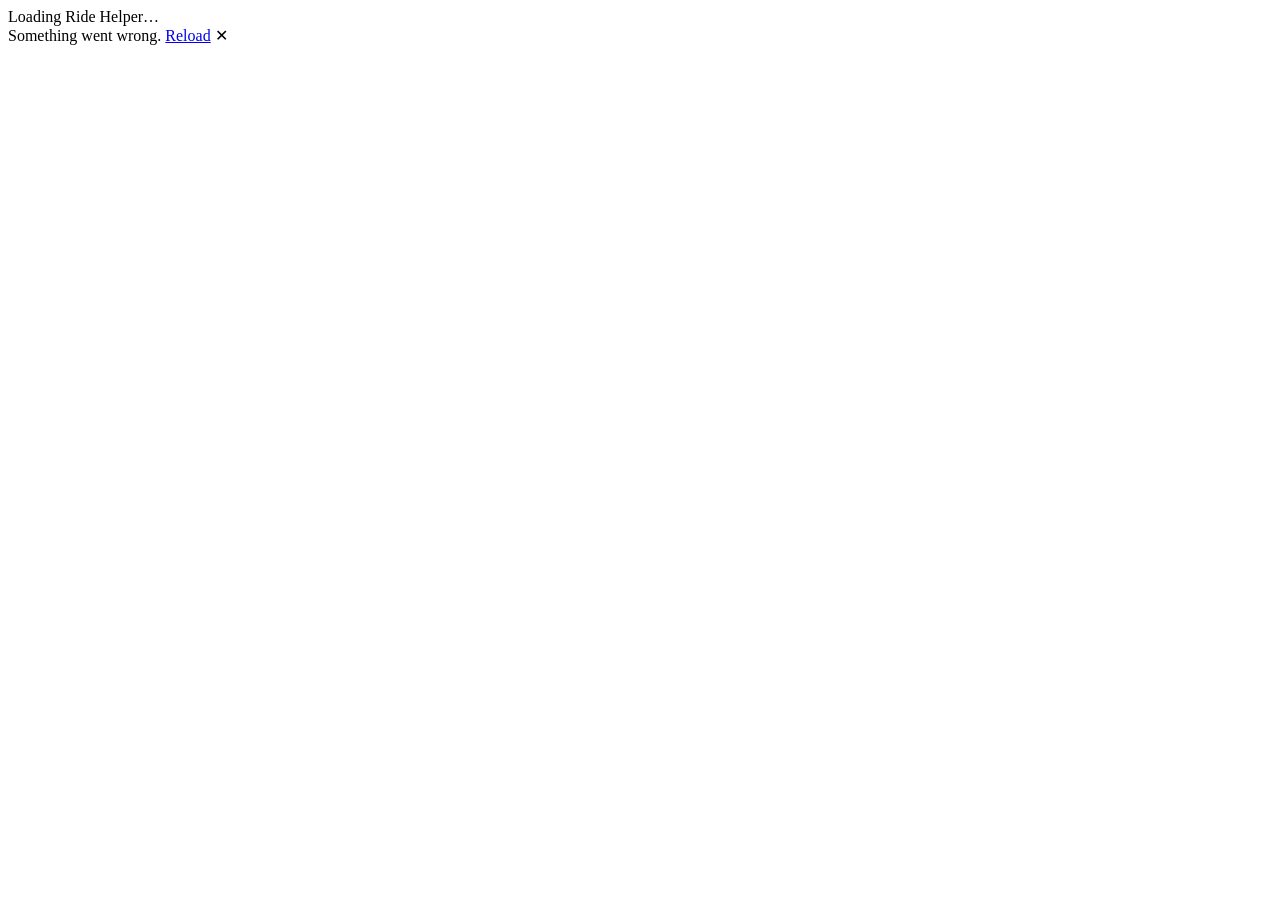
==== index.html @ bc28dfa4 "Deploy d84a295" ====
<!DOCTYPE html>
<html lang="en" bit-theme-system bit-theme-persist>

<head>
    <meta charset="utf-8" />
    <meta name="viewport" content="width=device-width, initial-scale=1.0" />
    <meta name="theme-color" content="#0b3d6b" />
    <title>Ride Helper</title>
    <base href="/ride-helper-web/" />
    <link href="_framework/dotnet.1a4a4vpzns.js" rel="preload" as="script" fetchpriority="high" crossorigin="anonymous" integrity="sha256-1xs2JJlc0gDFtfi62LBTuEmi8sRlWI7+lt3wGXyU4dw=" />
    <link href="_content/Bit.BlazorUI/styles/bit.blazorui.css" rel="stylesheet" />
    <link rel="stylesheet" href="css/app.css" />
    <link rel="icon" type="image/png" href="favicon.png" />
    <link href="RideHelper.styles.css" rel="stylesheet" />
    <link href="manifest.webmanifest" rel="manifest" />
    <link rel="apple-touch-icon" sizes="512x512" href="icon-512.png" />
    <link rel="apple-touch-icon" sizes="192x192" href="icon-192.png" />
    <script type="importmap">{
  "imports": {
    "./_framework/blazor.webassembly.js": "./_framework/blazor.webassembly.w3qd1tpl0e.js",
    "./_framework/dotnet.js": "./_framework/dotnet.1a4a4vpzns.js",
    "./_framework/dotnet.native.js": "./_framework/dotnet.native.q38003gvqi.js",
    "./_framework/dotnet.runtime.js": "./_framework/dotnet.runtime.azrfhwb804.js"
  },
  "scopes": {},
  "integrity": {
    "./_framework/blazor.webassembly.js": "sha256-lDXsDYFgm62F+YUvxES7IOTCXYpiHpU3uR45YdC6mq4=",
    "./_framework/blazor.webassembly.w3qd1tpl0e.js": "sha256-lDXsDYFgm62F+YUvxES7IOTCXYpiHpU3uR45YdC6mq4=",
    "./_framework/dotnet.1a4a4vpzns.js": "sha256-1xs2JJlc0gDFtfi62LBTuEmi8sRlWI7+lt3wGXyU4dw=",
    "./_framework/dotnet.js": "sha256-1xs2JJlc0gDFtfi62LBTuEmi8sRlWI7+lt3wGXyU4dw=",
    "./_framework/dotnet.native.js": "sha256-BtUMevCTTpUK4I5d68LtBZlJdGIQC7fk+oNnjyzuFR4=",
    "./_framework/dotnet.native.q38003gvqi.js": "sha256-BtUMevCTTpUK4I5d68LtBZlJdGIQC7fk+oNnjyzuFR4=",
    "./_framework/dotnet.runtime.azrfhwb804.js": "sha256-muN076HgyOCoAaid7zD7a2/GN7aQ7tmK/BzdnKgw78g=",
    "./_framework/dotnet.runtime.js": "sha256-muN076HgyOCoAaid7zD7a2/GN7aQ7tmK/BzdnKgw78g="
  }
}</script>
</head>

<body>
    <div id="app">
        <div class="loading">Loading Ride Helper…</div>
    </div>

    <div id="blazor-error-ui">
        Something went wrong.
        <a href="." class="reload">Reload</a>
        <span class="dismiss">✕</span>
    </div>
    <script src="js/ridehelper.js"></script>
    <script src="_content/Bit.BlazorUI/scripts/bit.blazorui.js"></script>
    <script src="_framework/blazor.webassembly.w3qd1tpl0e.js"></script>
    <script>navigator.serviceWorker.register('service-worker.js', { updateViaCache: 'none' });</script>
</body>

</html>
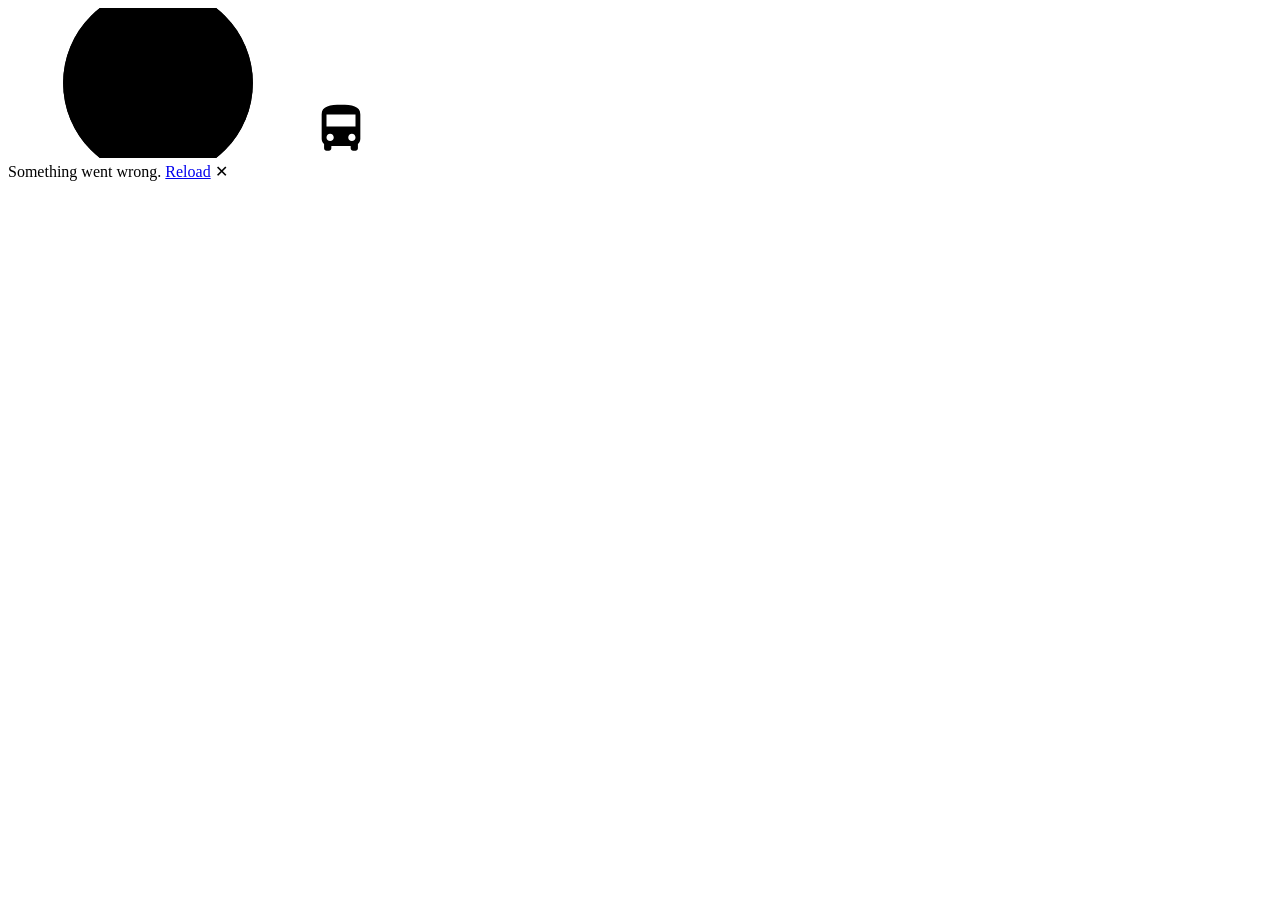
==== commit 31a432d9: "Deploy 2796aec" ====
--- a/index.html
+++ b/index.html
@@ -3,22 +3,21 @@
 
 <head>
     <meta charset="utf-8" />
-    <meta name="viewport" content="width=device-width, initial-scale=1.0" />
-    <meta name="theme-color" content="#0b3d6b" />
+    <meta name="viewport" content="width=device-width, initial-scale=1.0, viewport-fit=cover" />
+    <meta name="theme-color" content="#7B5EA7" />
     <title>Ride Helper</title>
     <base href="/ride-helper-web/" />
-    <link href="_framework/dotnet.1a4a4vpzns.js" rel="preload" as="script" fetchpriority="high" crossorigin="anonymous" integrity="sha256-1xs2JJlc0gDFtfi62LBTuEmi8sRlWI7+lt3wGXyU4dw=" />
+    <link href="_framework/dotnet.alx1754l4m.js" rel="preload" as="script" fetchpriority="high" crossorigin="anonymous" integrity="sha256-soSSexV5crLBHmEnx8hnqnXTTe7BreFuWXkT4V2D8TI=" />
     <link href="_content/Bit.BlazorUI/styles/bit.blazorui.css" rel="stylesheet" />
     <link rel="stylesheet" href="css/app.css" />
     <link rel="icon" type="image/png" href="favicon.png" />
-    <link href="RideHelper.styles.css" rel="stylesheet" />
     <link href="manifest.webmanifest" rel="manifest" />
     <link rel="apple-touch-icon" sizes="512x512" href="icon-512.png" />
     <link rel="apple-touch-icon" sizes="192x192" href="icon-192.png" />
     <script type="importmap">{
   "imports": {
     "./_framework/blazor.webassembly.js": "./_framework/blazor.webassembly.w3qd1tpl0e.js",
-    "./_framework/dotnet.js": "./_framework/dotnet.1a4a4vpzns.js",
+    "./_framework/dotnet.js": "./_framework/dotnet.alx1754l4m.js",
     "./_framework/dotnet.native.js": "./_framework/dotnet.native.q38003gvqi.js",
     "./_framework/dotnet.runtime.js": "./_framework/dotnet.runtime.azrfhwb804.js"
   },
@@ -26,8 +25,8 @@
   "integrity": {
     "./_framework/blazor.webassembly.js": "sha256-lDXsDYFgm62F+YUvxES7IOTCXYpiHpU3uR45YdC6mq4=",
     "./_framework/blazor.webassembly.w3qd1tpl0e.js": "sha256-lDXsDYFgm62F+YUvxES7IOTCXYpiHpU3uR45YdC6mq4=",
-    "./_framework/dotnet.1a4a4vpzns.js": "sha256-1xs2JJlc0gDFtfi62LBTuEmi8sRlWI7+lt3wGXyU4dw=",
-    "./_framework/dotnet.js": "sha256-1xs2JJlc0gDFtfi62LBTuEmi8sRlWI7+lt3wGXyU4dw=",
+    "./_framework/dotnet.alx1754l4m.js": "sha256-soSSexV5crLBHmEnx8hnqnXTTe7BreFuWXkT4V2D8TI=",
+    "./_framework/dotnet.js": "sha256-soSSexV5crLBHmEnx8hnqnXTTe7BreFuWXkT4V2D8TI=",
     "./_framework/dotnet.native.js": "sha256-BtUMevCTTpUK4I5d68LtBZlJdGIQC7fk+oNnjyzuFR4=",
     "./_framework/dotnet.native.q38003gvqi.js": "sha256-BtUMevCTTpUK4I5d68LtBZlJdGIQC7fk+oNnjyzuFR4=",
     "./_framework/dotnet.runtime.azrfhwb804.js": "sha256-muN076HgyOCoAaid7zD7a2/GN7aQ7tmK/BzdnKgw78g=",
@@ -38,7 +37,16 @@
 
 <body>
     <div id="app">
-        <div class="loading">Loading Ride Helper…</div>
+        <div class="boot">
+            <div class="boot-ring">
+                <svg class="loading-progress">
+                    <circle r="40%" cx="50%" cy="50%" />
+                    <circle r="40%" cx="50%" cy="50%" />
+                </svg>
+                <span class="paw"><svg viewBox="0 0 24 24" width="58" height="58" fill="currentColor" aria-hidden="true"><path d="M4 16c0 .88.39 1.67 1 2.22V20c0 .55.45 1 1 1h1c.55 0 1-.45 1-1v-1h8v1c0 .55.45 1 1 1h1c.55 0 1-.45 1-1v-1.78c.61-.55 1-1.34 1-2.22V6c0-3.5-3.58-4-8-4s-8 .5-8 4v10zm3.5 1c-.83 0-1.5-.67-1.5-1.5S6.67 14 7.5 14s1.5.67 1.5 1.5S8.33 17 7.5 17zm9 0c-.83 0-1.5-.67-1.5-1.5s.67-1.5 1.5-1.5 1.5.67 1.5 1.5-.67 1.5-1.5 1.5zm1.5-6H6V6h12v5z"/></svg></span>
+            </div>
+            <div class="loading-progress-text"></div>
+        </div>
     </div>
 
     <div id="blazor-error-ui">
--- a/css/app.css
+++ b/css/app.css
@@ -1,111 +1,234 @@
-/* Layout and the few custom bits on top of Bit BlazorUI. Colors come from Bit's theme variables,
-   so light, dark and system themes work without extra rules. */
-
-html, body {
-    margin: 0;
-    background: var(--bit-clr-bg-pri);
-    color: var(--bit-clr-fg-pri);
-    font-family: system-ui, -apple-system, "Segoe UI", Roboto, sans-serif;
-    font-size: 18px;
-    line-height: 1.4;
-}
-
-/* Text size setting (Info page). Zoom scales Bit's controls along with the text. */
-html { --text-zoom: 1; }
-html[data-text="1"] { --text-zoom: 1.2; }
-html[data-text="2"] { --text-zoom: 1.4; }
-
-h1 { font-size: 1.6rem; margin: 0.5rem 0 0.75rem; }
-h2 { font-size: 1.2rem; margin: 0 0 0.5rem; }
-a { color: var(--bit-clr-pri); }
-
-.shell {
-    min-height: 100vh;
-    min-height: 100dvh;
-    display: flex;
-    flex-direction: column;
-}
-
-.topbar {
-    background: var(--bit-clr-pri);
-    color: var(--bit-clr-pri-text);
-    padding: calc(0.6rem + env(safe-area-inset-top)) 1rem 0.6rem;
-    font-weight: 700;
-}
-
-.content {
-    flex: 1;
-    zoom: var(--text-zoom);
-    width: calc(100% / var(--text-zoom));
-    max-width: 640px;
-    margin: 0 auto;
-    padding: 0.5rem 1rem 7rem;
-    box-sizing: border-box;
-}
-
-.tabbar {
-    position: fixed;
-    left: 0; right: 0; bottom: 0;
-    background: var(--bit-clr-bg-sec);
-    border-top: 2px solid var(--bit-clr-brd-pri);
-    z-index: 10;
-}
-
-.card {
-    display: block;
-    background: var(--bit-clr-bg-sec);
-    border: 1px solid var(--bit-clr-brd-pri);
-    border-radius: 14px;
-    padding: 1rem;
-    margin: 0.75rem 0;
-    color: var(--bit-clr-fg-pri);
-    text-decoration: none;
-}
-
-.card.late { border-color: var(--bit-clr-err); }
-.card .bit-btn { margin-top: 0.5rem; }
-
-.row { display: flex; justify-content: space-between; align-items: center; gap: 0.5rem; }
-.big { font-size: 1.25rem; }
-.when { font-size: 1.3rem; font-weight: 700; margin: 0.25rem 0; }
-.muted { color: var(--bit-clr-fg-sec); }
-.small { font-size: 0.8rem; }
-
-.pill {
-    display: inline-block;
-    padding: 0.15rem 0.7rem;
-    border-radius: 999px;
-    font-size: 0.8rem;
-    font-weight: 700;
-    border: 2px solid var(--bit-clr-brd-pri);
-    white-space: nowrap;
-}
-.pill.booked { border-color: var(--bit-clr-suc); color: var(--bit-clr-suc); }
-.pill.cancelled { border-color: var(--bit-clr-fg-sec); color: var(--bit-clr-fg-sec); }
-.pill.planned { border-color: var(--bit-clr-err); color: var(--bit-clr-err); }
-
-/* Spacing between stacked Bit controls */
-.form > *, .content > .bit-btn, .content > .bit-msg { margin-top: 0.9rem; }
-.actions { display: grid; gap: 0.5rem; }
-
-.script dl { margin: 0; }
-.script dt { color: var(--bit-clr-fg-sec); font-size: 0.85rem; margin-top: 0.6rem; font-weight: 700; text-transform: uppercase; }
-.script dd { margin: 0; font-size: 1.3rem; font-weight: 600; }
-
-.loading { text-align: center; padding: 3rem 1rem; color: var(--bit-clr-fg-sec); }
-
-:focus-visible { outline: 4px solid #f5a623; outline-offset: 2px; }
-
-#blazor-error-ui {
-    background: var(--bit-clr-wrn);
-    color: #000;
-    bottom: 0;
-    box-shadow: 0 -1px 2px rgba(0, 0, 0, 0.2);
-    display: none;
-    left: 0;
-    padding: 0.6rem 1.25rem 0.7rem;
-    position: fixed;
-    width: 100%;
-    z-index: 1000;
-}
-#blazor-error-ui .dismiss { cursor: pointer; position: absolute; right: 0.75rem; top: 0.5rem; }
+/* Ride Helper, in the same look as Simple Kennel: warm cream (light) / warm charcoal (dark) surfaces,
+   accent colours, cards with 20px corners, sidebar on wide screens and a floating bar on phones. */
+
+@font-face { font-family: Nunito; font-weight: 400; src: url(../fonts/Nunito-Regular.ttf) format("truetype"); font-display: swap; }
+@font-face { font-family: Nunito; font-weight: 600; src: url(../fonts/Nunito-SemiBold.ttf) format("truetype"); font-display: swap; }
+@font-face { font-family: Nunito; font-weight: 700; src: url(../fonts/Nunito-Bold.ttf) format("truetype"); font-display: swap; }
+@font-face { font-family: Nunito; font-weight: 800; src: url(../fonts/Nunito-ExtraBold.ttf) format("truetype"); font-display: swap; }
+
+/* ---------- Tokens ---------- */
+:root, :root[bit-theme="light"] {
+  --sk-surface: #FAF6F1; --sk-card: #FFFFFF; --sk-container: #F4EEE7; --sk-surface-high: #EFE8E0; --sk-surface-highest: #E9E1D8;
+  --sk-outline: #E6DDD2; --sk-text: #1F1B17; --sk-muted: #6B635B; --sk-shadow: 0 1px 4px rgba(122, 92, 62, .20);
+  --sk-primary: var(--sk-accent); --sk-on-primary: #fff;
+  --sk-green: #2E9E4F; --sk-orange: #EF8A17; --sk-red: #D93636; --sk-blue: #2F7DE1; --sk-gray: #8A8F98;
+  color-scheme: light;
+}
+:root[bit-theme="dark"] {
+  --sk-surface: #1A1714; --sk-card: #25211D; --sk-container: #2B2622; --sk-surface-high: #332D28; --sk-surface-highest: #3C3530;
+  --sk-outline: #453E37; --sk-text: #EFE7DF; --sk-muted: #B3AAA1; --sk-shadow: none;
+  --sk-primary: color-mix(in srgb, var(--sk-accent) 62%, white);
+  --sk-on-primary: #17121c;
+  color-scheme: dark;
+}
+:root { --sk-accent: #7B5EA7; --text-zoom: 1; }
+:root[data-text="1"] { --text-zoom: 1.2; }
+:root[data-text="2"] { --text-zoom: 1.4; }
+:root {
+  --nav-bg: var(--sk-card); --nav-line: var(--sk-outline); --nav-fg: var(--sk-muted);
+  --nav-active-bg: color-mix(in srgb, var(--sk-primary) 18%, transparent); --nav-active-fg: var(--sk-primary);
+}
+:root[data-accent="purple"] { --sk-accent: #7B5EA7; }
+:root[data-accent="teal"] { --sk-accent: #00897B; }
+:root[data-accent="ocean"] { --sk-accent: #1976D2; }
+:root[data-accent="forest"] { --sk-accent: #388E3C; }
+:root[data-accent="sunset"] { --sk-accent: #F4511E; }
+
+@media (prefers-color-scheme: dark) {
+  :root:not([bit-theme]) {
+    --sk-surface: #1A1714; --sk-card: #25211D; --sk-container: #2B2622; --sk-surface-high: #332D28; --sk-surface-highest: #3C3530;
+    --sk-outline: #453E37; --sk-text: #EFE7DF; --sk-muted: #B3AAA1; --sk-shadow: none;
+    --sk-primary: color-mix(in srgb, var(--sk-accent) 62%, white);
+  }
+}
+
+/* Point Bit's components at the same palette. */
+:root[bit-theme="light"], :root[bit-theme="dark"], :root {
+  --bit-clr-pri: var(--sk-primary);
+  --bit-clr-pri-hover: color-mix(in srgb, var(--sk-primary) 88%, black);
+  --bit-clr-pri-active: color-mix(in srgb, var(--sk-primary) 78%, black);
+  --bit-clr-pri-focus: color-mix(in srgb, var(--sk-primary) 82%, black);
+  --bit-shp-radius-button: 12px;
+  --bit-clr-pri-text: var(--sk-on-primary);
+  --bit-clr-bg-pri: var(--sk-surface); --bit-clr-bg-sec: var(--sk-card); --bit-clr-bg-ter: var(--sk-container);
+  --bit-clr-fg-pri: var(--sk-text); --bit-clr-fg-sec: var(--sk-muted);
+  --bit-clr-brd-pri: var(--sk-outline); --bit-clr-brd-sec: var(--sk-outline);
+  --bit-clr-bg-overlay: rgba(20, 14, 10, .5);
+  --bit-clr-suc: var(--sk-green); --bit-clr-wrn: var(--sk-orange); --bit-clr-err: var(--sk-red); --bit-clr-inf: var(--sk-blue);
+}
+
+/* ---------- Base ---------- */
+* { box-sizing: border-box; }
+html, body { margin: 0; height: 100%; overflow: hidden; -webkit-text-size-adjust: 100%; overscroll-behavior: none;
+  font-family: Nunito, system-ui, -apple-system, "Segoe UI", sans-serif; background: var(--sk-surface); color: var(--sk-text); line-height: 1.4; }
+h1, h2, h3 { margin: 0; font-weight: 800; }
+p { margin: 0; }
+a { color: var(--sk-primary); text-decoration: none; }
+button { font: inherit; color: inherit; }
+.muted { color: var(--sk-muted); }
+.small { font-size: .8125rem; }
+.grow { flex: 1; min-width: 0; }
+:focus-visible { outline: 3px solid color-mix(in srgb, var(--sk-primary) 70%, white); outline-offset: 2px; }
+
+.boot { height: 100dvh; display: flex; flex-direction: column; align-items: center; justify-content: center; gap: 14px; }
+.boot-ring { position: relative; width: 8rem; height: 8rem; }
+.boot-ring .loading-progress { position: absolute; inset: 0; width: 100%; height: 100%; margin: 0; }
+.boot-ring .paw { position: absolute; inset: 0; margin: auto; width: 3.6rem; height: 3.6rem; display: grid; place-items: center; color: var(--sk-primary, #7B5EA7); }
+.loading-progress circle { fill: none; stroke: var(--sk-outline, #e0e0e0); stroke-width: 0.6rem; transform-origin: 50% 50%; transform: rotate(-90deg); }
+.loading-progress circle:last-child { stroke: var(--sk-primary, #7B5EA7); stroke-dasharray: calc(3.141 * var(--blazor-load-percentage, 0%) * 0.8), 500%; transition: stroke-dasharray 0.05s ease-in-out; }
+.loading-progress-text { font-weight: 700; font-size: .85rem; color: var(--sk-muted, #6B635B); min-height: 1.2em; }
+.loading-progress-text:after { content: var(--blazor-load-percentage-text, "Loading"); }
+.boot-ring.spin .loading-progress circle:last-child { stroke-dasharray: 90 500%; transition: none; animation: ring-spin 1.1s linear infinite; }
+@keyframes ring-spin { to { transform: rotate(270deg); } }
+#blazor-error-ui { background: #ffe9a8; bottom: 0; box-shadow: 0 -1px 2px rgba(0,0,0,.2); display: none; left: 0; padding: .6rem 1.25rem .7rem; position: fixed; width: 100%; z-index: 10000; color: #222; }
+#blazor-error-ui .dismiss { cursor: pointer; position: absolute; right: .75rem; top: .5rem; }
+
+/* ---------- Shell ---------- */
+.app { display: flex; height: 100dvh; overflow: hidden; position: relative; }
+.sidebar { width: 248px; flex: none; background: var(--sk-card); border-right: 1px solid var(--sk-outline); display: flex; flex-direction: column; padding-top: env(safe-area-inset-top); }
+.sb-head { display: flex; align-items: center; gap: 12px; padding: 20px 12px 20px 16px; border-bottom: 1px solid var(--sk-outline); }
+.sb-logo { width: 38px; height: 38px; border-radius: 12px; background: var(--sk-primary); color: var(--sk-on-primary); display: grid; place-items: center; flex: none; }
+.sb-name { min-width: 0; flex: 1; display: grid; }
+.sb-name strong { white-space: nowrap; overflow: hidden; text-overflow: ellipsis; font-size: .95rem; font-weight: 700; }
+.sb-name small { color: var(--sk-muted); }
+.side-nav { display: grid; gap: 6px; padding: 12px 8px; }
+.nav-item { display: flex; align-items: center; gap: 24px; padding: 0 12px; height: 44px; border-radius: 22px; color: var(--sk-muted); font-size: .8125rem; font-weight: 600; }
+.nav-item:hover { background: color-mix(in srgb, var(--sk-primary) 7%, transparent); }
+.nav-item.active { background: color-mix(in srgb, var(--sk-primary) 13%, transparent); color: var(--sk-primary); font-weight: 800; }
+.theme-btn { margin: auto 8px 8px; display: flex; align-items: center; gap: 12px; background: none; border: 0; color: var(--sk-muted); padding: 10px 12px; border-radius: 22px; cursor: pointer; font: inherit; font-size: .8125rem; font-weight: 600; }
+.theme-btn:hover { background: color-mix(in srgb, var(--sk-primary) 13%, transparent); }
+.sb-foot { padding: 12px 16px 16px; border-top: 1px solid var(--sk-outline); color: var(--sk-muted); font-size: .8125rem; }
+.main { flex: 1; min-width: 0; min-height: 0; display: flex; flex-direction: column; }
+.content { flex: 1; min-height: 0; overflow: auto; overscroll-behavior: contain; padding-top: env(safe-area-inset-top); }
+.tabbar { display: none; }
+.urgent { display: flex; align-items: center; gap: 10px; padding: 10px 16px; background: var(--sk-red); color: #fff; font-weight: 800; }
+
+@media (max-width: 1279px) and (min-width: 841px) {
+  .sidebar { width: 72px; }
+  .sb-head { flex-direction: column; padding: 16px 0; gap: 6px; }
+  .sb-name, .nav-item span, .sb-foot, .sidebar .theme-btn span { display: none; }
+  .nav-item { justify-content: center; padding: 0; }
+  .sidebar .theme-btn { justify-content: center; padding: 10px 0; }
+}
+/* Phones and portrait tablets: floating, frosted bottom bar */
+@media (max-width: 840px) {
+  .sidebar { display: none !important; }
+  .app { flex-direction: column; }
+  .tabbar { position: fixed; left: 12px; right: 12px; bottom: calc(8px + env(safe-area-inset-bottom)); z-index: 50; display: flex; align-items: center; gap: 2px; padding: 8px;
+    border: 1px solid var(--nav-line); border-radius: 32px; background: color-mix(in srgb, var(--nav-bg) 78%, transparent);
+    -webkit-backdrop-filter: blur(22px) saturate(1.5); backdrop-filter: blur(22px) saturate(1.5);
+    box-shadow: 0 10px 30px rgba(0, 0, 0, .25), inset 0 1px 0 rgba(255, 255, 255, .08); }
+  .tab { position: relative; flex: 1; min-width: 0; display: flex; flex-direction: column; align-items: center; justify-content: center; gap: 2px; height: 56px; padding: 0; border-radius: 26px; color: var(--nav-fg); font-size: .7rem; font-weight: 600; }
+  .tab span { max-width: 100%; overflow: hidden; text-overflow: ellipsis; white-space: nowrap; }
+  .tab.active { background: var(--nav-active-bg); color: var(--nav-active-fg); font-weight: 700; box-shadow: 0 0 20px color-mix(in srgb, var(--nav-active-fg) 28%, transparent); }
+  .tab.active::after { content: ""; position: absolute; bottom: 5px; width: 18px; height: 3px; border-radius: 2px; background: var(--nav-active-fg); }
+  .tabbar .theme-btn { flex: 0 0 44px; margin: 0; height: 56px; padding: 0; justify-content: center; }
+  .tabbar .theme-btn span { display: none; }
+  .content { padding-bottom: calc(96px + env(safe-area-inset-bottom)); }
+}
+
+.icon { flex: none; display: inline-block; vertical-align: middle; }
+.icon-btn { background: none; border: 0; padding: 8px; border-radius: 50%; color: var(--sk-muted); cursor: pointer; display: inline-grid; place-items: center; line-height: 0; }
+.icon-btn:hover:not(:disabled) { background: color-mix(in srgb, var(--sk-primary) 10%, transparent); color: var(--sk-primary); }
+
+/* ---------- Pages ---------- */
+.page { max-width: 760px; margin: 0 auto; padding: 0 16px 32px; zoom: var(--text-zoom); }
+.page-head { position: sticky; top: 0; z-index: 5; background: var(--sk-surface); display: grid; grid-template-columns: minmax(48px, auto) 1fr minmax(48px, auto); align-items: center; gap: 8px; min-height: 60px; margin: 0 -16px 12px; padding: 0 12px; }
+.page-head .ph-title { font-size: 1.25rem; text-align: center; white-space: nowrap; overflow: hidden; text-overflow: ellipsis; }
+.page-head.plain .ph-title { text-align: left; grid-column: 1; }
+.page-head.plain { grid-template-columns: 1fr auto; }
+.page-head.plain .ph-side:first-child { display: none; }
+.ph-side { display: flex; align-items: center; gap: 6px; }
+.ph-side.right { justify-content: flex-end; }
+.stack, .form-stack { display: grid; gap: 16px; }
+.settings-group { display: grid; gap: 8px; margin-top: 12px; }
+.group-title { font-size: .75rem; letter-spacing: .06em; text-transform: uppercase; color: var(--sk-muted); padding: 0 4px; }
+
+/* ---------- Cards, rows ---------- */
+.card { display: block; background: var(--sk-card); border-radius: 20px; box-shadow: var(--sk-shadow); color: var(--sk-text); }
+:root[bit-theme="dark"] .card { border: 1px solid var(--sk-outline); }
+.card.pad { padding: 14px 16px; }
+.section-card .sc-head { display: flex; align-items: center; gap: 10px; padding: 14px 16px 8px; }
+.section-card h2 { font-size: 1.05rem; }
+.sc-body { padding: 0 0 6px; }
+.bubble { width: 32px; height: 32px; border-radius: 10px; display: inline-grid; place-items: center; flex: none;
+  --c: var(--sk-primary); color: var(--c); background: color-mix(in srgb, var(--c) 15%, transparent); }
+.bubble.big { width: 56px; height: 56px; border-radius: 18px; }
+.row { display: flex; align-items: center; gap: 14px; padding: 10px 16px; min-height: 52px; color: inherit; }
+a.row, .row.clickable { cursor: pointer; }
+a.row:hover, .row.clickable:hover { background: color-mix(in srgb, var(--sk-primary) 6%, transparent); }
+.row .lead { color: var(--sk-muted); display: flex; align-items: center; }
+.row .body { flex: 1; min-width: 0; }
+.row .title { font-weight: 700; overflow-wrap: anywhere; }
+.row .sub { color: var(--sk-muted); font-size: .85rem; overflow-wrap: anywhere; }
+.row .trail { display: flex; align-items: center; gap: 4px; flex: none; text-align: right; max-width: 55%; }
+.list-card { overflow: hidden; }
+.list-card > .row + .row, .list-card > a.row + .row, .list-card > .row + a.row { border-top: 1px solid var(--sk-outline); }
+.sc-body > .row + .row { border-top: 1px solid color-mix(in srgb, var(--sk-outline) 60%, transparent); }
+.chip { display: inline-block; font-size: .75rem; font-weight: 800; padding: 3px 10px; border-radius: 999px; --c: var(--sk-gray); color: var(--c); background: color-mix(in srgb, var(--c) 15%, transparent); white-space: nowrap; }
+.date-badge { width: 44px; height: 44px; border-radius: 12px; background: color-mix(in srgb, var(--sk-primary) 14%, transparent); color: var(--sk-primary); display: grid; place-items: center; align-content: center; line-height: 1.1; flex: none; }
+.date-badge small { font-size: .62rem; font-weight: 800; text-transform: uppercase; } .date-badge b { font-size: 1.1rem; font-weight: 800; }
+.empty-state { display: grid; justify-items: center; gap: 8px; text-align: center; padding: 40px 16px; color: var(--sk-muted); }
+.empty-state h3 { color: var(--sk-text); font-size: 1.1rem; }
+.btn-row { display: flex; flex-wrap: wrap; gap: 8px; padding: 8px 16px 12px; }
+.btn-row > * { flex: 1 1 160px; }
+.stack > .bit-btn, .form-stack > .bit-btn { width: 100%; }
+
+/* Call sheet */
+.hero { position: relative; display: block; overflow: hidden; border-radius: 24px; padding: 20px; color: #fff; background: linear-gradient(135deg, var(--sk-primary), color-mix(in srgb, var(--sk-primary) 75%, black)); box-shadow: 0 8px 18px color-mix(in srgb, var(--sk-primary) 30%, transparent); }
+:root[bit-theme="dark"] .hero { background: linear-gradient(135deg, color-mix(in srgb, var(--sk-accent) 85%, black), color-mix(in srgb, var(--sk-accent) 55%, black)); }
+.hero small { display: block; font-weight: 700; opacity: .85; margin-bottom: 4px; }
+.hero strong { display: block; font-size: 1.5rem; font-weight: 800; line-height: 1.2; }
+.hero .chip { margin-top: 12px; --c: #fff; color: #fff; background: rgba(255, 255, 255, .22); }
+.script dl { margin: 0; padding: 4px 16px 12px; }
+.script dt { color: var(--sk-muted); font-size: .75rem; margin-top: 10px; font-weight: 800; text-transform: uppercase; letter-spacing: .05em; }
+.script dd { margin: 0; font-size: 1.2rem; font-weight: 700; }
+.notice { padding: 12px 16px; }
+.notice.late { border: 1px solid var(--sk-red); }
+
+.loading { text-align: center; padding: 3rem 1rem; color: var(--sk-muted); }
+
+@media print { .sidebar, .tabbar { display: none !important; } }
+
+/* ---------- Driver app and HQ board ---------- */
+.page.wide { max-width: 1180px; padding: 0 28px 32px; }
+.row-between { display: flex; justify-content: space-between; align-items: center; gap: 12px; }
+.row-gap { display: flex; align-items: center; gap: 10px; }
+.center-text { text-align: center; }
+.center-text > * + * { margin-top: 8px; }
+.progress { height: 8px; border-radius: 6px; background: var(--sk-surface-highest); margin: 6px 0; overflow: hidden; }
+.progress > div { height: 100%; background: var(--sk-primary); border-radius: 6px; transition: width .3s; }
+.stop-card { padding: 18px 16px 16px; display: grid; gap: 10px; }
+.stop-rider { font-size: 1.9rem; line-height: 1.15; }
+.stop-addr { font-size: 1.2rem; font-weight: 700; }
+.chips { display: flex; gap: 6px; flex-wrap: wrap; }
+.waiting { display: flex; justify-content: space-between; align-items: baseline; padding: 10px 14px; border-radius: 14px; background: color-mix(in srgb, var(--sk-orange) 16%, transparent); color: var(--sk-orange); font-weight: 700; }
+.waiting strong { font-size: 1.15rem; }
+.big-btn { min-height: 64px; font-size: 1.2rem !important; }
+.btn-pair { display: grid; grid-template-columns: 1fr 1fr; gap: 8px; }
+.row.dim { opacity: .55; }
+.stat-row { display: grid; grid-template-columns: repeat(auto-fit, minmax(120px, 1fr)); gap: 12px; }
+.stat-tile { display: grid; gap: 2px; background: var(--sk-card); border: 1px solid var(--sk-outline); border-radius: 20px; padding: 14px 16px; box-shadow: var(--sk-shadow); --c: var(--sk-primary); color: var(--sk-text); }
+.stat-tile strong { font-size: 1.7rem; font-weight: 800; color: var(--c); }
+.stat-tile small { color: var(--sk-muted); font-weight: 700; }
+.hq-cols { display: grid; gap: 20px; }
+@media (min-width: 900px) { .hq-cols { grid-template-columns: 1fr 1fr; align-items: start; } }
+.bus-card { display: grid; gap: 4px; }
+.sub { font-size: .85rem; }
+
+/* Timeline by bus */
+.tl { display: grid; grid-template-columns: 64px 1fr; gap: 8px 10px; align-items: center; }
+.tl-axis { position: relative; height: 18px; font-size: .7rem; color: var(--sk-muted); }
+.tl-axis span { position: absolute; transform: translateX(-50%); }
+.tl-label { font-size: .8rem; font-weight: 700; display: grid; line-height: 1.2; }
+.tl-label small { color: var(--sk-muted); font-weight: 600; }
+.tl-lane { position: relative; height: 40px; border-radius: 10px; background: var(--sk-container); overflow: hidden; }
+.tl-now { position: absolute; top: 0; bottom: 0; width: 2px; background: var(--sk-primary); z-index: 2; }
+.tl-block { position: absolute; top: 5px; bottom: 5px; border-radius: 8px; padding: 0 6px; font-size: .7rem; font-weight: 800; display: flex; align-items: center; overflow: hidden; white-space: nowrap; min-width: 6px; }
+.tl-done { background: var(--sk-surface-highest); color: var(--sk-muted); }
+.tl-now-c { background: color-mix(in srgb, var(--sk-primary) 85%, transparent); color: var(--sk-on-primary); }
+.tl-up { background: color-mix(in srgb, var(--sk-green) 30%, transparent); color: var(--sk-green); }
+.tl-miss { background: color-mix(in srgb, var(--sk-red) 25%, transparent); color: var(--sk-red); }
+.tl-late { background: var(--sk-red); color: #fff; }
+.legend { display: flex; gap: 14px; flex-wrap: wrap; margin-top: 10px; }
+.dot { display: inline-block; width: 10px; height: 10px; border-radius: 3px; margin-right: 4px; vertical-align: -1px; }
